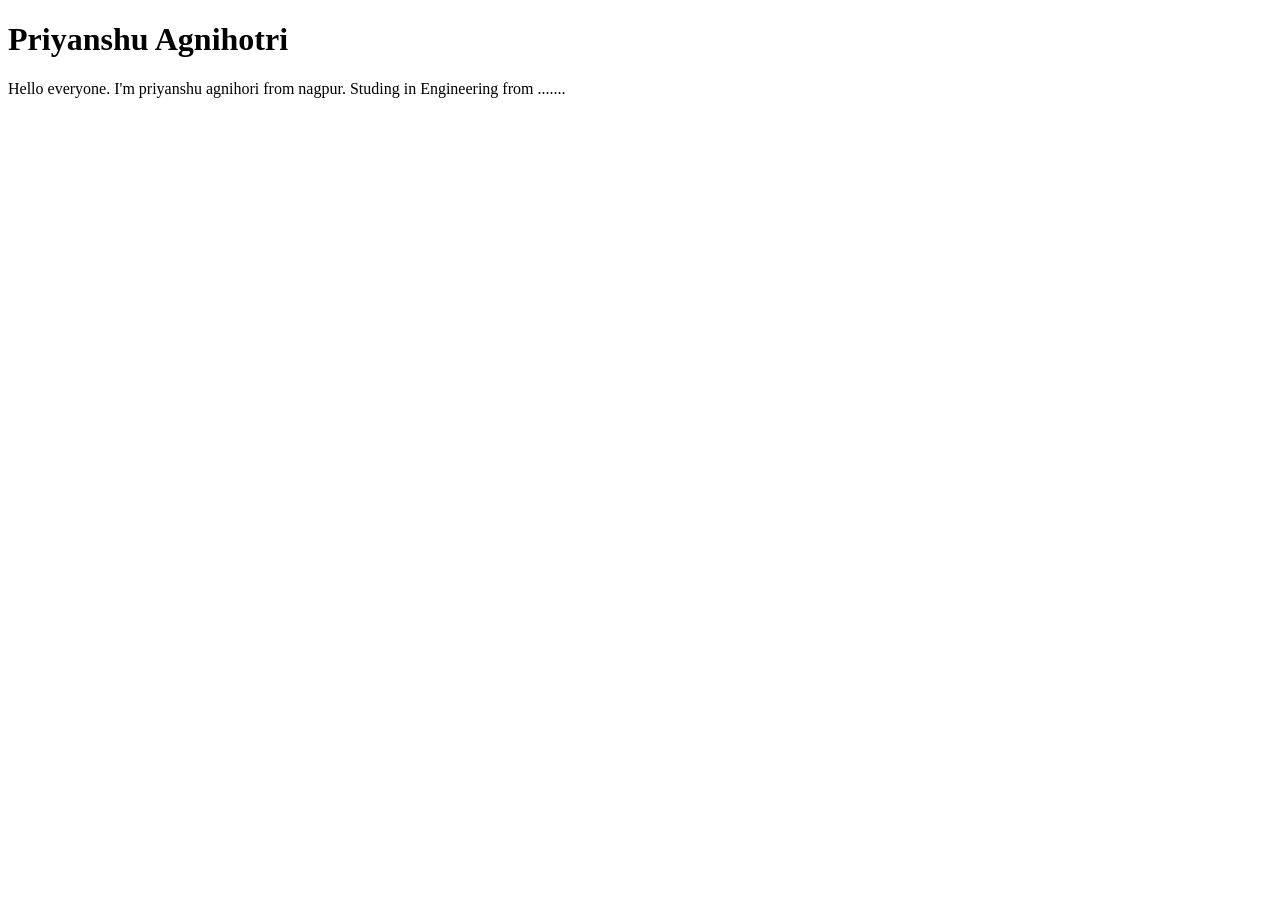
==== index.html @ 7133c736 "Add files via upload" ====
<!DOCTYPE html>
<html lang="en">
<head>
    <title>Priyanshu Agnihotri</title>
</head>
<body>
    <h1>Priyanshu Agnihotri</h1>
    <p>Hello everyone. I'm priyanshu agnihori from nagpur. Studing in Engineering from .......</p>
</body>
</html>
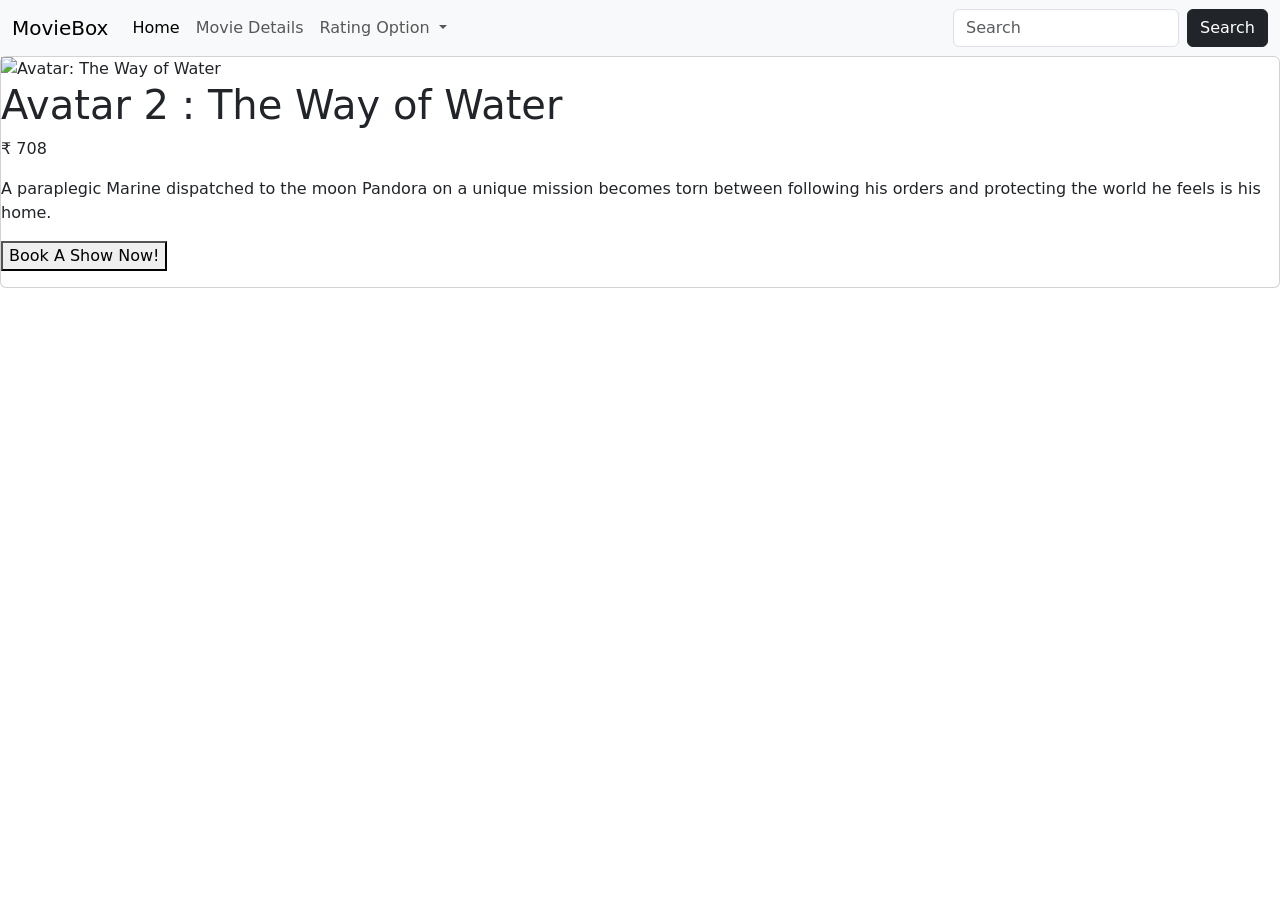
==== commit b128925d: "Add files via upload" ====
--- a/index.html
+++ b/index.html
@@ -1,10 +1,83 @@
 <!DOCTYPE html>
 <html lang="en">
+
 <head>
-    <title>Priyanshu Agnihotri</title>
+  <meta charset="UTF-8">
+  <meta http-equiv="X-UA-Compatible" content="IE=edge">
+  <meta name="viewport" content="width=device-width, initial-scale=1.0">
+  <title>Pament Option</title>
+  <link rel="stylesheet" href="1.css">
+
 </head>
+
 <body>
-    <h1>Priyanshu Agnihotri</h1>
-    <p>Hello everyone. I'm priyanshu agnihori from nagpur. Studing in Engineering from .......</p>
+
+
+  <!-- Required meta tags -->
+  <meta charset="utf-8">
+  <meta name="viewport" content="width=device-width, initial-scale=1">
+
+  <!-- Bootstrap CSS -->
+  <link href="https://cdn.jsdelivr.net/npm/bootstrap@5.1.3/dist/css/bootstrap.min.css" rel="stylesheet"
+    integrity="sha384-1BmE4kWBq78iYhFldvKuhfTAU6auU8tT94WrHftjDbrCEXSU1oBoqyl2QvZ6jIW3" crossorigin="anonymous">
+
+
+  <!-- Navigation bar -->
+  <nav class="navbar navbar-expand-lg navbar-light bg-light">
+    <div class="container-fluid">
+      <a class="navbar-brand" href="#">MovieBox</a>
+      <button class="navbar-toggler" type="button" data-bs-toggle="collapse" data-bs-target="#navbarSupportedContent"
+        aria-controls="navbarSupportedContent" aria-expanded="false" aria-label="Toggle navigation">
+        <span class="navbar-toggler-icon"></span>
+      </button>
+      <div class="collapse navbar-collapse" id="navbarSupportedContent">
+        <ul class="navbar-nav me-auto mb-2 mb-lg-0">
+          <li class="nav-item">
+            <a class="nav-link active" aria-current="page" href="index.html">Home</a>
+          </li>
+          <li class="nav-item">
+            <a class="nav-link" href="https://www.imdb.com/title/tt0499549/">Movie Details</a>
+          </li>
+          <li class="nav-item dropdown">
+            <a class="nav-link dropdown-toggle" href="#" id="navbarDropdown" role="button" data-bs-toggle="dropdown"
+              aria-expanded="false">
+              Rating Option
+            </a>
+            <ul class="dropdown-menu" aria-labelledby="navbarDropdown">
+              <li><a class="dropdown-item" href="#">5star ⭐</a></li>
+              <li><a class="dropdown-item" href="#">4star ⭐</a></li>
+              <li><a class="dropdown-item" href="#">3star ⭐</a></li>
+            </ul>
+          </li>
+
+        </ul>
+        <form class="d-flex">
+          <input class="form-control me-2" type="search" placeholder="Search" aria-label="www.google.com">
+          <button type="button" class="btn btn-dark">Search</button>
+        </form>
+      </div>
+    </div>
+  </nav>
+
+  <div class="card">
+    <img src="a.jfif" alt="Avatar: The Way of Water" style="width:100%">
+    <h1>Avatar 2 : The Way of Water</h1>
+    <p class="price">₹ 708</p>
+    <p>A paraplegic Marine dispatched to the moon Pandora on a unique mission becomes torn between following his
+      orders and protecting the world he feels is his home.</p>
+    <p><button onclick="document.location='2.html'">Book A Show Now!</button></p>
+  </div>
+
+
+
+
+
+
+  <script src="https://cdn.jsdelivr.net/npm/bootstrap@5.1.3/dist/js/bootstrap.bundle.min.js"
+    integrity="sha384-ka7Sk0Gln4gmtz2MlQnikT1wXgYsOg+OMhuP+IlRH9sENBO0LRn5q+8nbTov4+1p"
+    crossorigin="anonymous"></script>
+
+
 </body>
+
 </html>
